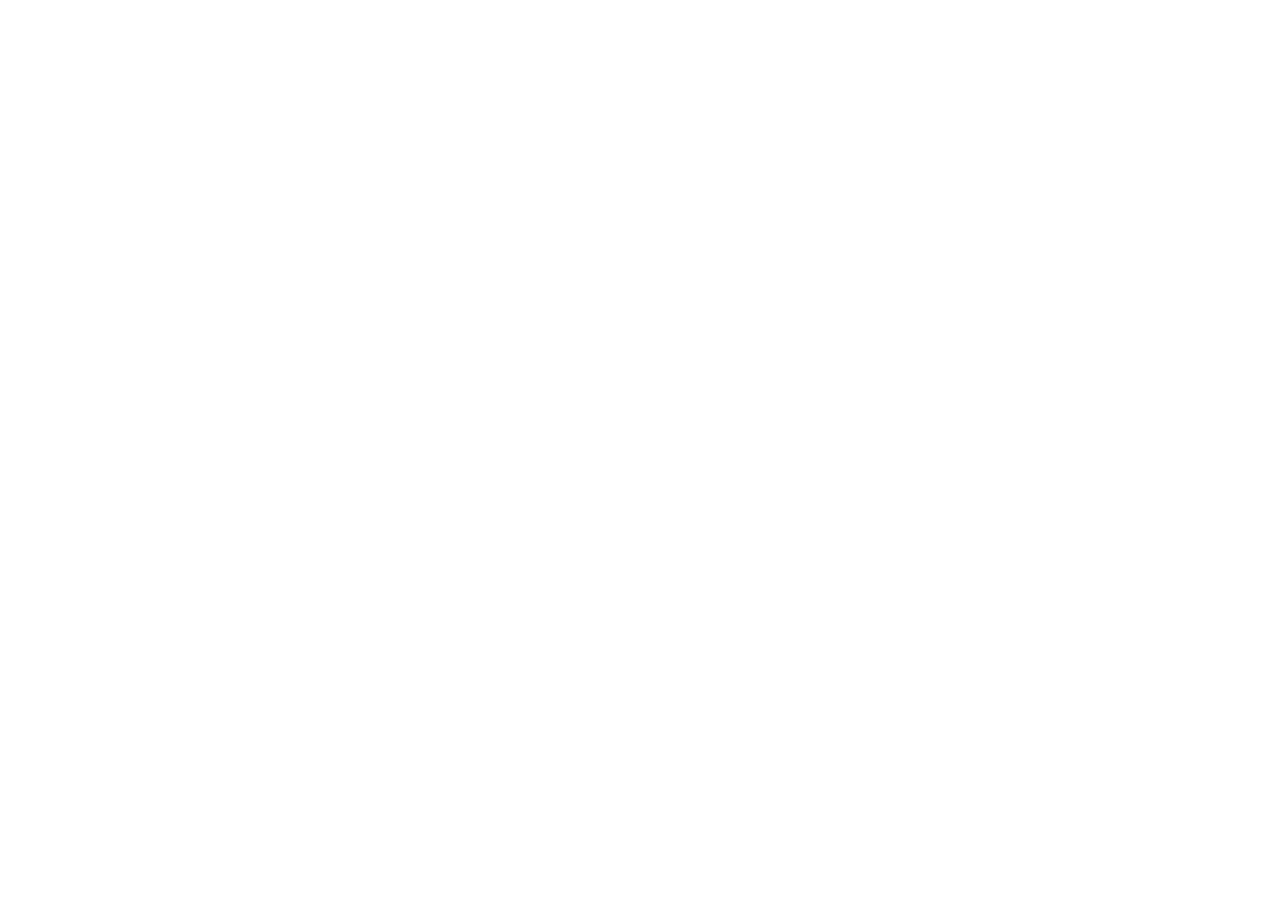
==== LAnding/index.html @ 09634856 "Se termina la creación del ejercicio flexbox y Se agrega ejercicio Landing" ====
<!DOCTYPE html>
<html lang="en">
<head>
  <meta charset="UTF-8">
  <meta name="viewport" content="width=device-width, initial-scale=1.0">
  <link rel="stylesheet" href="style.css">
  <title>Landing/title>
</head>
<body>
  <header>
    <nav>
      <div class="logo-container">
        <img src="logo.png" alt="aqui va el logo">
        <h3>Header Logo</h3>
      </div>
      <ul>
        <li>Header link 1</li>
        <li>Header link 2</li>
        <li>Header link 3</li>
      </ul>
    </nav>
    <div class="header-container">
      <div class="header-container--izq">
        <h2>This website is awesome</h2>
        <p>This website has some subtext that goes here under the
          main title, a Smaller font and the color is lower contrast</p>
      </div>
      <div class="header-container--der">
        <img src="placeholder" alt="placeholder">
      </div>
    </div>
    
  </header>
  <main>
    <h3>Some randon information</h3>
    <article>
        <div class="card">
          <img src="card-img" alt="imagen de la tarjeta">
          <p>Lorem ipsum dolor sit amet consectetur adipisicing elit. At quae enim totam sapiente debitis error quod dolor fuga perferendis nemo, nesciunt soluta aliquam atque, quas quisquam animi praesentium ratione culpa.   </p>
        </div>
        <div class="card">
          <img src="card-img" alt="imagen de la tarjeta">
          <p>Lorem ipsum dolor sit amet consectetur adipisicing elit. At quae enim totamrferendis nemo, nesciunt soluta aliquam atque, quas quisquam animi praesentium ratione culpa.   </p>
        </div>
        <div class="card">
          <img src="card-img" alt="imagen de la tarjeta">
          <p>Lorem ipsum dolor sit amet consectetur adipisicing elit. At quae enim totam sapiente debitis error quod oluta aliquam atque, quas quisquam animi praesentium ratione culpa.   </p>
        </div>

    </article>
    <article>
        <p>This is an inspiring quote, or a testimonial from a customer. Maybe it'sjust filling up space, or maybe people Will actually read it. Who knows? All I know is that it looks nice. <span>-Thor, God of Thunder</span></p>
    </article>
  </main>
  <footer>
    
  </footer>

</body>
</html><!--  -->
---- LAnding/style.css ----
*{
  box-sizing: border-box;
  padding: 0;
  margin: 0;
}

body{
  background-color: #FFF;
  color: black;
}
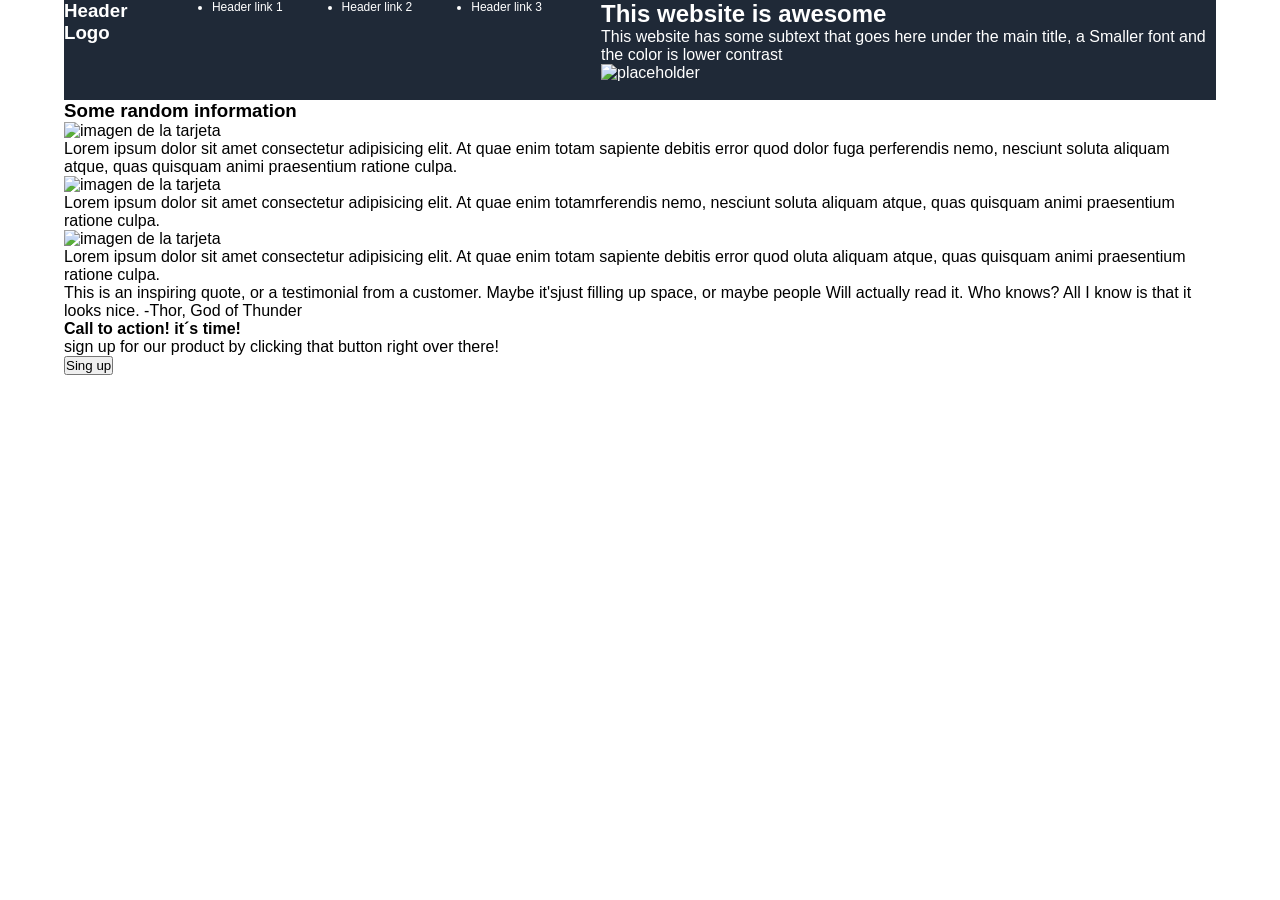
==== commit bb21d372: "Continua el desarrollo de la Landing, Index.html(estructura) y css(clases)" ====
--- a/LAnding/index.html
+++ b/LAnding/index.html
@@ -1,60 +1,73 @@
 <!DOCTYPE html>
 <html lang="en">
+
 <head>
   <meta charset="UTF-8">
   <meta name="viewport" content="width=device-width, initial-scale=1.0">
   <link rel="stylesheet" href="style.css">
-  <title>Landing/title>
+  <title>Landing</title>
 </head>
+
 <body>
-  <header>
-    <nav>
-      <div class="logo-container">
-        <img src="logo.png" alt="aqui va el logo">
+  <header 
+    <nav class="navegacion_header">
+      <div class="logo_header-container">
+        <!-- <img src="https://img.icons8.com/win10/1200/placeholder-thumbnail-json-1.jpg" alt="aqui va el logo"> -->
         <h3>Header Logo</h3>
       </div>
-      <ul>
+      <ul class="links_container">
         <li>Header link 1</li>
         <li>Header link 2</li>
         <li>Header link 3</li>
       </ul>
     </nav>
     <div class="header-container">
-      <div class="header-container--izq">
+      <div class="header_container-izq">
         <h2>This website is awesome</h2>
-        <p>This website has some subtext that goes here under the
-          main title, a Smaller font and the color is lower contrast</p>
+        <p>This website has some subtext that goes here under the main title, a Smaller font and the color is lower contrast</p>
       </div>
-      <div class="header-container--der">
+      <div class="header_container-der">
         <img src="placeholder" alt="placeholder">
       </div>
     </div>
-    
   </header>
-  <main>
-    <h3>Some randon information</h3>
-    <article>
+  <main class="ajuste">
+    <section>
+      <h3>Some random information</h3>
+      <article>
         <div class="card">
           <img src="card-img" alt="imagen de la tarjeta">
-          <p>Lorem ipsum dolor sit amet consectetur adipisicing elit. At quae enim totam sapiente debitis error quod dolor fuga perferendis nemo, nesciunt soluta aliquam atque, quas quisquam animi praesentium ratione culpa.   </p>
+          <p>Lorem ipsum dolor sit amet consectetur adipisicing elit. At quae enim totam sapiente debitis error quod dolor fuga perferendis nemo,
+            nesciunt soluta aliquam atque, quas quisquam animi praesentium ratione culpa. </p>
         </div>
         <div class="card">
           <img src="card-img" alt="imagen de la tarjeta">
-          <p>Lorem ipsum dolor sit amet consectetur adipisicing elit. At quae enim totamrferendis nemo, nesciunt soluta aliquam atque, quas quisquam animi praesentium ratione culpa.   </p>
+          <p>Lorem ipsum dolor sit amet consectetur adipisicing elit. At quae enim totamrferendis nemo, nesciunt soluta aliquam atque, quas quisquam
+            animi praesentium ratione culpa. </p>
         </div>
         <div class="card">
           <img src="card-img" alt="imagen de la tarjeta">
-          <p>Lorem ipsum dolor sit amet consectetur adipisicing elit. At quae enim totam sapiente debitis error quod oluta aliquam atque, quas quisquam animi praesentium ratione culpa.   </p>
+          <p>Lorem ipsum dolor sit amet consectetur adipisicing elit. At quae enim totam sapiente debitis error quod oluta aliquam atque, quas
+            quisquam animi praesentium ratione culpa. </p>
         </div>
-
-    </article>
-    <article>
-        <p>This is an inspiring quote, or a testimonial from a customer. Maybe it'sjust filling up space, or maybe people Will actually read it. Who knows? All I know is that it looks nice. <span>-Thor, God of Thunder</span></p>
-    </article>
+      </article>
+      <article>
+        <p>This is an inspiring quote, or a testimonial from a customer. Maybe it'sjust filling up space, or maybe people Will actually read it. Who
+          knows? All I know is that it looks nice. <span>-Thor, God of Thunder</span></p>
+      </article>
+    </section>
   </main>
   <footer>
-    
+    <div class="display-container">
+      <div class="display-izq">
+        <h4>Call to action! it´s time!</h4>
+        <p>sign up for our product by clicking that button right over there!</p>
+      </div>
+      <div class="display-der">
+        <button>Sing up</button>
+      </div>
+    </div>
   </footer>
+</body>
 
-</body>
 </html><!--  -->
--- a/LAnding/style.css
+++ b/LAnding/style.css
@@ -5,6 +5,60 @@
 }
 
 body{
+  font-family: "Roboto", sans-serif;
   background-color: #FFF;
+  width: 90vw;
   color: black;
-}+  margin: auto;
+}
+
+header{
+  color: #FFF;
+  width: 100%;
+  height : 500px;
+}
+
+.navegacion_header{
+  background-color: #1F2937;
+  height: 100px;
+  width: auto;
+  display: flex;
+  justify-content: space-between;
+}
+.logo_header-container{
+  display: flex;
+}
+
+.logo_header-container img{
+  width: 50px;
+  height: 50px;
+}
+
+
+.logo_container{
+  display: flex;
+  width: 50%;
+  justify-content: space-evenly;
+}
+
+
+.links_container {
+ display: flex;
+ width: 50%;
+ justify-content: space-evenly;
+
+}
+.links_container li{
+  font-size: 12px;
+  text-decoration: none;
+}
+
+.logo_container img{
+
+}
+
+.header_container{
+
+}
+
+
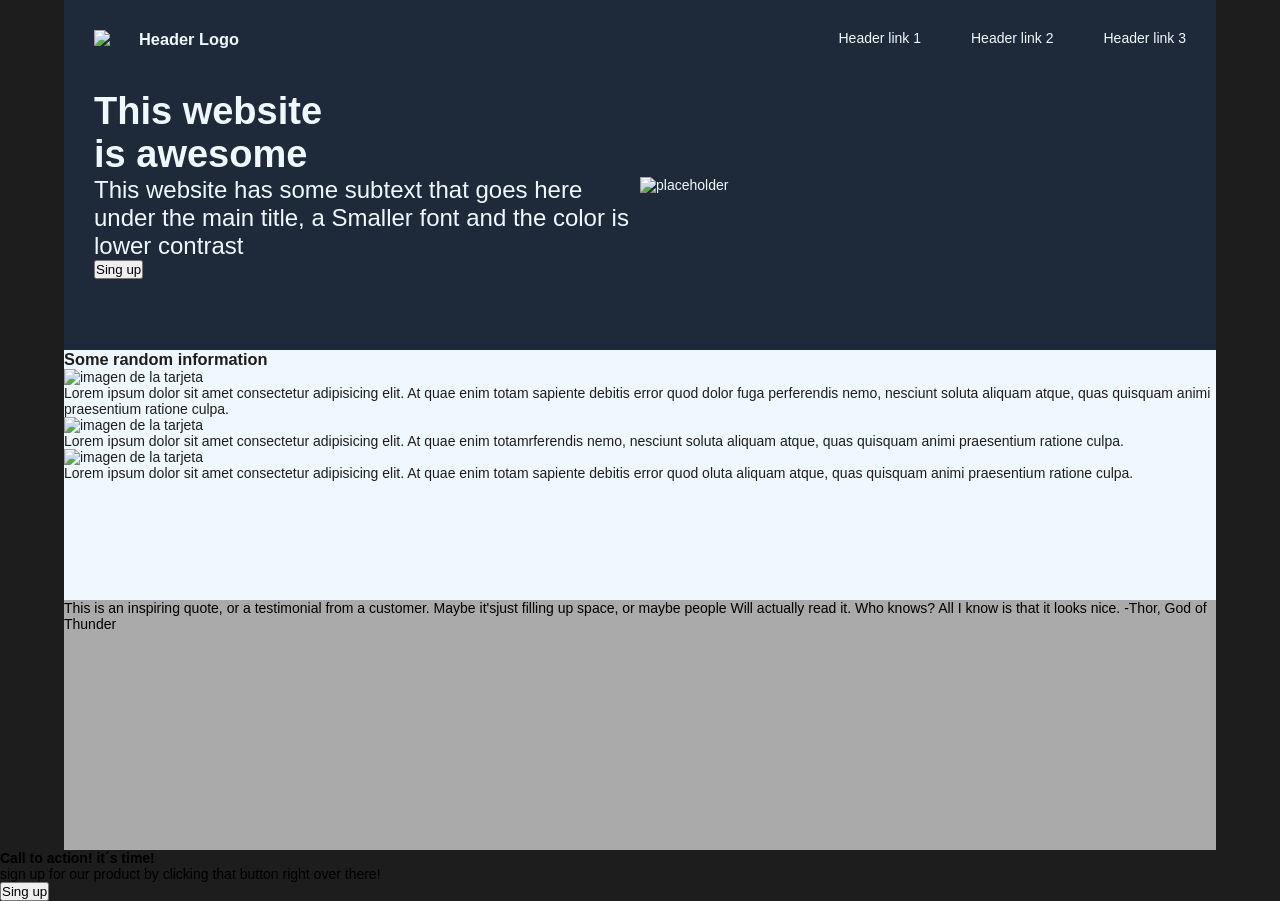
==== commit 94e2cf01: "Archivo de prueba para visualizar la ubicacion de un DIV" ====
--- a/LAnding/index.html
+++ b/LAnding/index.html
@@ -9,30 +9,33 @@
 </head>
 
 <body>
-  <header 
-    <nav class="navegacion_header">
-      <div class="logo_header-container">
-        <!-- <img src="https://img.icons8.com/win10/1200/placeholder-thumbnail-json-1.jpg" alt="aqui va el logo"> -->
-        <h3>Header Logo</h3>
-      </div>
-      <ul class="links_container">
-        <li>Header link 1</li>
-        <li>Header link 2</li>
-        <li>Header link 3</li>
-      </ul>
-    </nav>
-    <div class="header-container">
-      <div class="header_container-izq">
-        <h2>This website is awesome</h2>
-        <p>This website has some subtext that goes here under the main title, a Smaller font and the color is lower contrast</p>
-      </div>
-      <div class="header_container-der">
-        <img src="placeholder" alt="placeholder">
-      </div>
-    </div>
-  </header>
-  <main class="ajuste">
-    <section>
+  <main>
+    <section class="part1">
+      <header >
+        <nav class="navegacion_header">
+          <div class="logo_header-container">
+            <img src="https://img.icons8.com/win10/1200/placeholder-thumbnail-json-1.jpg" alt="aqui va el logo">
+            <h3>Header Logo</h3>
+          </div>
+          <ul class="links_container">
+            <li>Header link 1</li>
+            <li>Header link 2</li>
+            <li>Header link 3</li>
+          </ul>
+        </nav>
+        <div class="header_container">
+          <div class="header_container-izq">
+            <h2>This website <br> is awesome</h2>
+            <p>This website has some subtext that goes here under the main title, a Smaller font and the color is lower contrast</p>
+            <button>Sing up</button>
+          </div>
+          <div class="header_container-der">
+            <img src="https://placehold.co/400x200" alt="placeholder">
+          </div>
+        </div>
+      </header>
+    </section>
+    <section class="part2">
       <h3>Some random information</h3>
       <article>
         <div class="card">
@@ -51,23 +54,25 @@
             quisquam animi praesentium ratione culpa. </p>
         </div>
       </article>
-      <article>
+    </section>
+    <section>
+      <article class="part3">
         <p>This is an inspiring quote, or a testimonial from a customer. Maybe it'sjust filling up space, or maybe people Will actually read it. Who
           knows? All I know is that it looks nice. <span>-Thor, God of Thunder</span></p>
       </article>
     </section>
+    <footer>
+      <div class="display-container">
+        <div class="display-izq">
+          <h4>Call to action! it´s time!</h4>
+          <p>sign up for our product by clicking that button right over there!</p>
+        </div>
+        <div class="display-der">
+          <button>Sing up</button>
+        </div>
+      </div>
+    </footer>
   </main>
-  <footer>
-    <div class="display-container">
-      <div class="display-izq">
-        <h4>Call to action! it´s time!</h4>
-        <p>sign up for our product by clicking that button right over there!</p>
-      </div>
-      <div class="display-der">
-        <button>Sing up</button>
-      </div>
-    </div>
-  </footer>
 </body>
 
 </html><!--  -->
--- a/LAnding/style.css
+++ b/LAnding/style.css
@@ -6,59 +6,122 @@
 
 body{
   font-family: "Roboto", sans-serif;
-  background-color: #FFF;
+  background-color: #1d1d1d;
+  width: 100vw;
+  color: black;
+  margin: auto;
+  font-size: 14px;
+}
+
+
+.part1{
   width: 90vw;
-  color: black;
+  height: 350px;
+  background-color:#1E2939;
+  color: aliceblue;
+  margin: auto;
+  padding: 30px;
+}
+
+.part1 .navegacion_header{
+  
+  display: flex;
+  justify-content: space-between;
+}
+
+.logo_header-container{
+  width: 50%;
+  display: flex;
+  /* justify-content: flex-start;
+  align-items: center; */
+  
+}
+.logo_header-container img{
+  margin-right: 25px;
+   width: 20px;
+  height: 20px;
+ }
+
+.part1 .links_container {
+  display: flex;
+  justify-content: flex-end;
+}
+
+.part1 .links_container li{
+  padding-left: 50px;
+  list-style-type: none;
+}
+
+
+.part1 .header_container{
+  display: flex;
+  padding-top: 40px;
+}
+
+.header_container-izq{
+  flex-direction: column;
+  /* justify-content: center;
+  align-items: center; */
+  width: 50%;
+}
+
+.header_container-izq h2{
+  font-size: 38px;
+}
+
+
+.header_container-izq p{
+  font-size: 24px;
+}
+
+.header_container-der{
+   /* flex-direction: column; */
+   width: 50%;
+   display: flex;
+   margin: auto;
+    
+}
+.header_container-der img{
+   
+   width: 50%;
+   
+    
+}
+
+
+.part2{
+  margin: auto;
+  width: 90vw;
+  height: 250px;
+  color: #1d1d1d;
+  background-color: aliceblue;
+}
+
+
+.part3{
+  margin: auto;
+  width: 90vw;
+  height: 250px;
+  background-color: #aaa;
+}
+
+
+/* =============================================== */
+
+.padre{
+  margin: auto;
+  width: 1000px;
+  height: 100VH;
+  background: #aaa;
+  display: flex;
+}
+
+.hijo{
+  background-color: #1E2939;
+  width: 90%;
+  height: 90%;
+  margin-top: 10%;
+  
   margin: auto;
 }
 
-header{
-  color: #FFF;
-  width: 100%;
-  height : 500px;
-}
-
-.navegacion_header{
-  background-color: #1F2937;
-  height: 100px;
-  width: auto;
-  display: flex;
-  justify-content: space-between;
-}
-.logo_header-container{
-  display: flex;
-}
-
-.logo_header-container img{
-  width: 50px;
-  height: 50px;
-}
-
-
-.logo_container{
-  display: flex;
-  width: 50%;
-  justify-content: space-evenly;
-}
-
-
-.links_container {
- display: flex;
- width: 50%;
- justify-content: space-evenly;
-
-}
-.links_container li{
-  font-size: 12px;
-  text-decoration: none;
-}
-
-.logo_container img{
-
-}
-
-.header_container{
-
-}
-
-
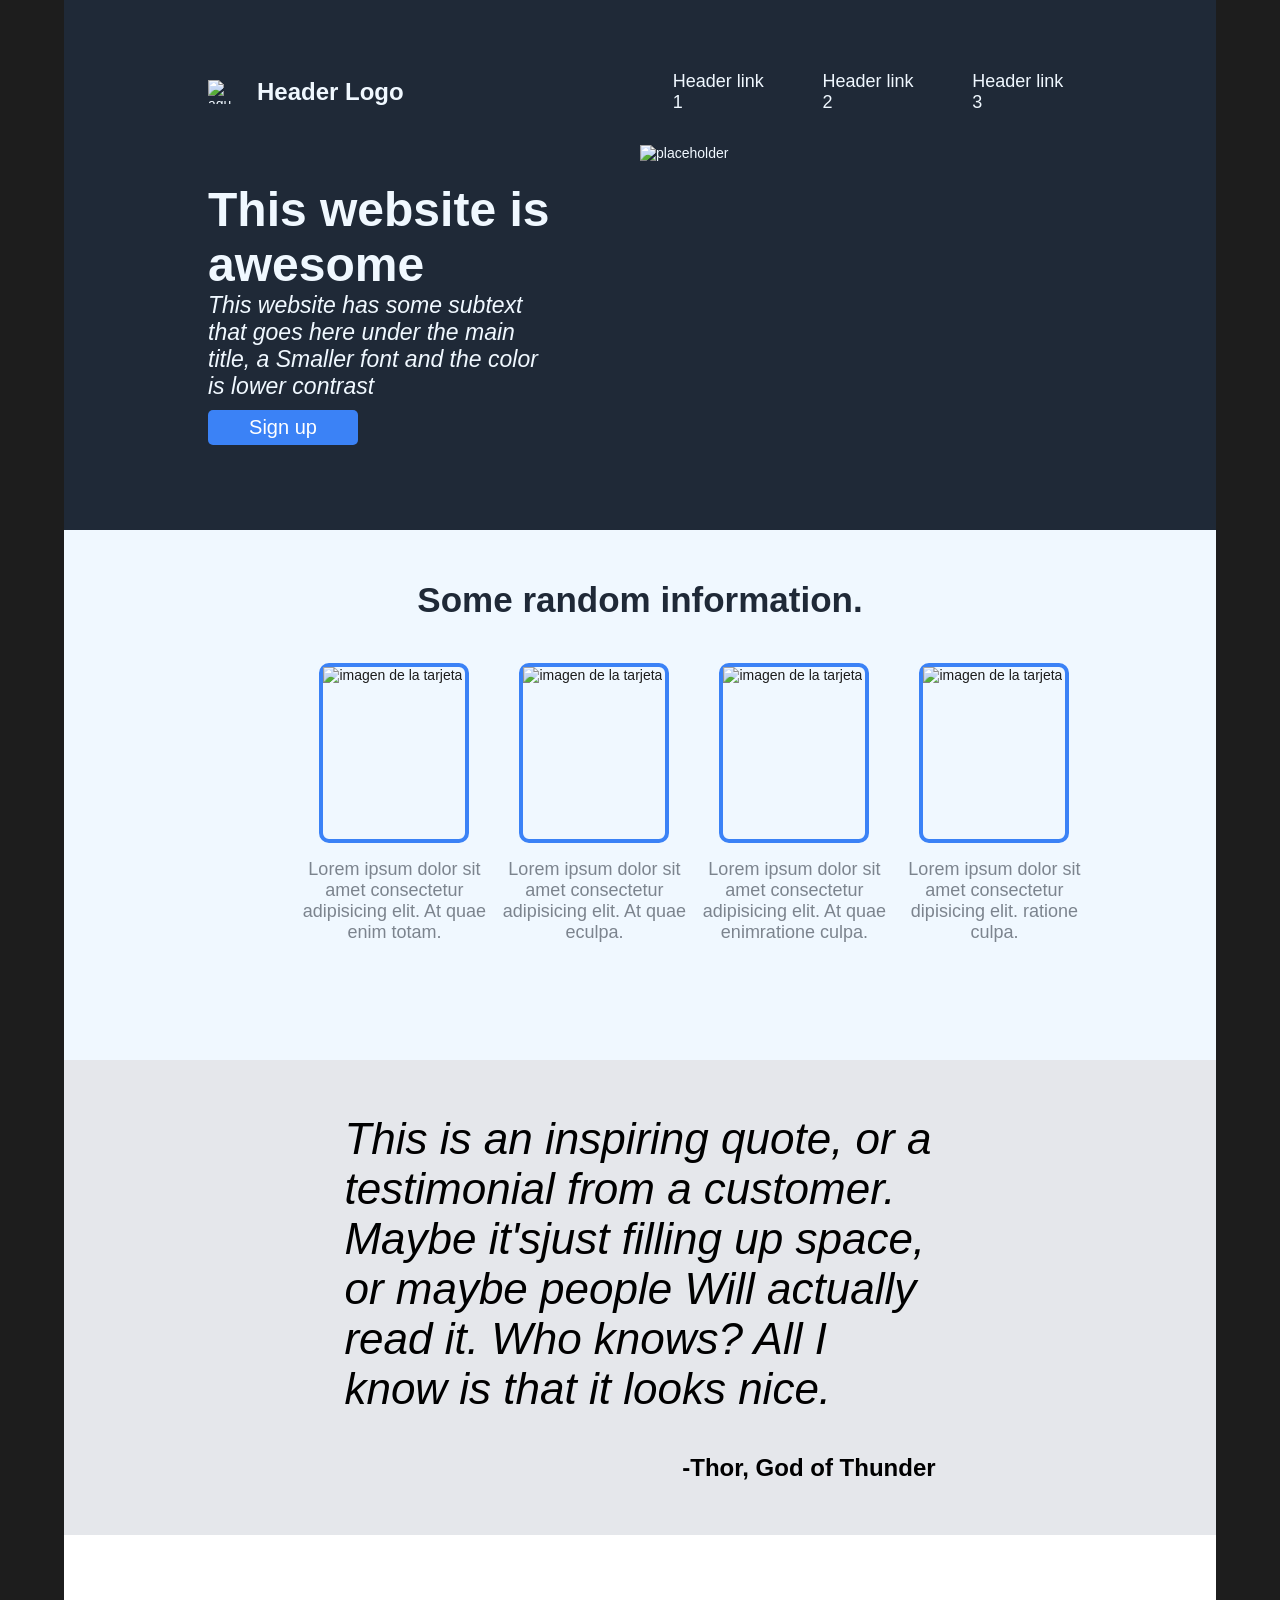
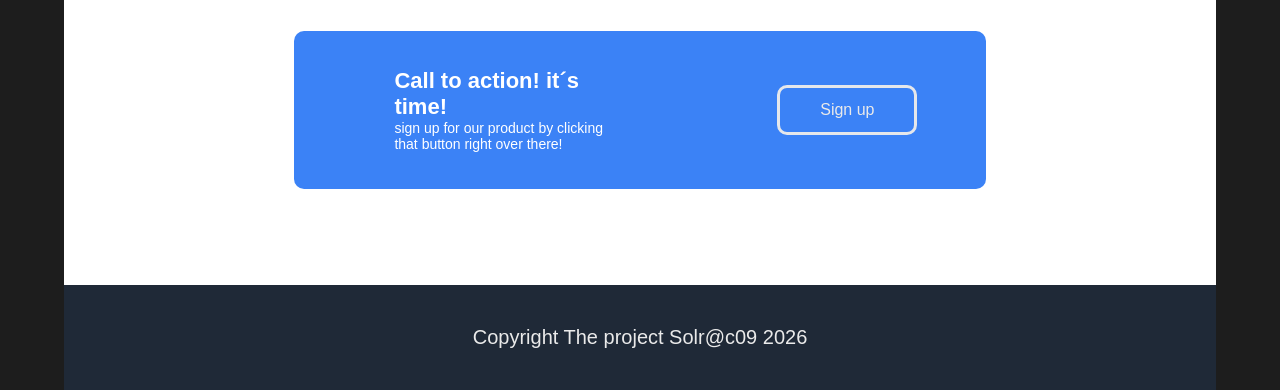
==== commit 9cc1ef0e: "Presentación final de la Landing Page" ====
--- a/LAnding/index.html
+++ b/LAnding/index.html
@@ -11,7 +11,7 @@
 <body>
   <main>
     <section class="part1">
-      <header >
+      <header>
         <nav class="navegacion_header">
           <div class="logo_header-container">
             <img src="https://img.icons8.com/win10/1200/placeholder-thumbnail-json-1.jpg" alt="aqui va el logo">
@@ -25,9 +25,9 @@
         </nav>
         <div class="header_container">
           <div class="header_container-izq">
-            <h2>This website <br> is awesome</h2>
+            <h2>This website is<br> awesome</h2>
             <p>This website has some subtext that goes here under the main title, a Smaller font and the color is lower contrast</p>
-            <button>Sing up</button>
+            <button>Sign up</button>
           </div>
           <div class="header_container-der">
             <img src="https://placehold.co/400x200" alt="placeholder">
@@ -36,40 +36,69 @@
       </header>
     </section>
     <section class="part2">
-      <h3>Some random information</h3>
-      <article>
-        <div class="card">
-          <img src="card-img" alt="imagen de la tarjeta">
-          <p>Lorem ipsum dolor sit amet consectetur adipisicing elit. At quae enim totam sapiente debitis error quod dolor fuga perferendis nemo,
-            nesciunt soluta aliquam atque, quas quisquam animi praesentium ratione culpa. </p>
-        </div>
-        <div class="card">
-          <img src="card-img" alt="imagen de la tarjeta">
-          <p>Lorem ipsum dolor sit amet consectetur adipisicing elit. At quae enim totamrferendis nemo, nesciunt soluta aliquam atque, quas quisquam
-            animi praesentium ratione culpa. </p>
-        </div>
-        <div class="card">
-          <img src="card-img" alt="imagen de la tarjeta">
-          <p>Lorem ipsum dolor sit amet consectetur adipisicing elit. At quae enim totam sapiente debitis error quod oluta aliquam atque, quas
-            quisquam animi praesentium ratione culpa. </p>
+      <article class="card_container">
+        <h3>Some random information.</h3>
+        <div class="card_group">
+          <div class="card">
+            <div class="card_container-img">
+              <img class="card-img" src="card-img" alt="imagen de la tarjeta">
+            </div>
+            <div class="card_container-text">
+              <p class="card_text">Lorem ipsum dolor sit amet consectetur adipisicing elit. At quae enim totam. </p>
+            </div>
+          </div>
+          <div class="card">
+            <div class="card_container-img">
+              <img class="card-img" src="card-img" alt="imagen de la tarjeta">
+            </div>
+            <div class="card_container-text">
+              <p class="card_text">Lorem ipsum dolor sit amet consectetur adipisicing elit. At quae eculpa. </p>
+            </div>
+          </div>
+          <div class="card">
+            <div class="card_container-img">
+              <img class="card-img" src="card-img" alt="imagen de la tarjeta">
+            </div>
+            <div class="card_container-text">
+              <p class="card_text">Lorem ipsum dolor sit amet consectetur adipisicing elit. At quae enimratione culpa. </p>
+            </div>
+          </div>
+          <div class="card">
+            <div class="card_container-img">
+              <img class="card-img" src="card-img" alt="imagen de la tarjeta">
+            </div>
+            <div class="card_container-text">
+              <p class="card_text">Lorem ipsum dolor sit amet consectetur dipisicing elit. ratione culpa. </p>
+            </div>
+          </div>
         </div>
       </article>
     </section>
-    <section>
-      <article class="part3">
-        <p>This is an inspiring quote, or a testimonial from a customer. Maybe it'sjust filling up space, or maybe people Will actually read it. Who
-          knows? All I know is that it looks nice. <span>-Thor, God of Thunder</span></p>
+    <section class="part3">
+      <article class="container_frase">
+        <div>
+          <p>This is an inspiring quote, or a testimonial from a customer. Maybe it'sjust filling up space, or maybe people Will actually read it. Who
+            knows? All I know is that it looks nice.</p>
+          <p><span>-Thor, God of Thunder</span></p>
+        </div>
       </article>
     </section>
+    <section class="part4">
+      <div class="display_container">
+        <div class="display">
+          <div class="display-izq">
+            <h4>Call to action! it´s time!</h4>
+            <p>sign up for our product by clicking that button right over there!</p>
+          </div>
+          <div class="display-der">
+            <button class="display_button">Sign up</button>
+          </div>
+        </div>
+      </div>
+    </section>
     <footer>
-      <div class="display-container">
-        <div class="display-izq">
-          <h4>Call to action! it´s time!</h4>
-          <p>sign up for our product by clicking that button right over there!</p>
-        </div>
-        <div class="display-der">
-          <button>Sing up</button>
-        </div>
+      <div class="pie">
+        <p>Copyright The project Solr@c09 2026</p>
       </div>
     </footer>
   </main>
--- a/LAnding/style.css
+++ b/LAnding/style.css
@@ -1,10 +1,15 @@
-*{
+:root {
+  --ancho: 75%;
+}
+
+* {
   box-sizing: border-box;
   padding: 0;
   margin: 0;
-}
-
-body{
+  /* border:  1px solid red; */
+}
+
+body {
   font-family: "Roboto", sans-serif;
   background-color: #1d1d1d;
   width: 100vw;
@@ -13,115 +18,322 @@
   font-size: 14px;
 }
 
-
-.part1{
+main {
+  margin: auto;
   width: 90vw;
-  height: 350px;
-  background-color:#1E2939;
+  background-color: #1F2937;
+  /* border: 2px solid red; */
+}
+
+
+
+.part1 {
+  width: var(--ancho);
+  height: 530px;
+  background-color: #1F2937;
   color: aliceblue;
   margin: auto;
-  padding: 30px;
-}
-
-.part1 .navegacion_header{
-  
+  /* padding: 30px; */
+  /* border: 3px solid orangered; */
+  display: flex;
+  align-items: center;
+}
+
+header {
+  height: 85%;
+  display: flex;
+  flex-direction: column;
+  justify-content: space-evenly;
+  /* border: 3px solid orangered; */
+  
+  /* border: 3px solid #FFF; */
+}
+
+
+.part1 .navegacion_header {
+  /* border: 2px solid #cfe10e; */
   display: flex;
   justify-content: space-between;
-}
-
-.logo_header-container{
+  height: 20%;
+  
+}
+
+
+
+.logo_header-container {
   width: 50%;
   display: flex;
-  /* justify-content: flex-start;
-  align-items: center; */
-  
-}
-.logo_header-container img{
-  margin-right: 25px;
-   width: 20px;
-  height: 20px;
- }
+  /* /* justify-content: flex-start; */
+  align-items: center; 
+  gap: 25px;
+}
+.logo_header-container h3 {
+  font-size: 24px;
+}
+
+.logo_header-container img {
+  
+  width: 24px;
+  height: 24px;
+}
 
 .part1 .links_container {
   display: flex;
   justify-content: flex-end;
-}
-
-.part1 .links_container li{
+  align-items: center;
+}
+
+.part1 .links_container li {
+  font-size: 18px;
   padding-left: 50px;
   list-style-type: none;
 }
 
 
-.part1 .header_container{
-  display: flex;
-  padding-top: 40px;
-}
-
-.header_container-izq{
-  flex-direction: column;
-  /* justify-content: center;
-  align-items: center; */
+.part1 .header_container {
+  display: flex;
+  height: 75%;
+  /* border: 3px solid orangered; */
+  /* padding-top: 40px; */
+  /* gap: 20px; */
+}
+
+.header_container-izq {
+  display: flex;
+  flex-direction: column;
+  /* align-items: }center; */
+  justify-content: center;
+  height: 100%;
   width: 50%;
-}
-
-.header_container-izq h2{
-  font-size: 38px;
-}
-
-
-.header_container-izq p{
-  font-size: 24px;
-}
-
-.header_container-der{
-   /* flex-direction: column; */
-   width: 50%;
-   display: flex;
-   margin: auto;
-    
-}
-.header_container-der img{
-   
-   width: 50%;
-   
-    
-}
-
-
-.part2{
-  margin: auto;
-  width: 90vw;
-  height: 250px;
+  padding-right: 80px;
+  /* background-color: #7C848E; */
+}
+
+.header_container-izq h2 {
+  font-size: 48px;
+}
+
+
+.header_container-izq p {
+  font-size: 23px;
+  font-weight: 300;
+  font-style: italic;
+}
+
+.header_container-izq button {
+  font-size: 20px;
+  color: white;
+  background-color: #3B82F6;
+  width: 150px;
+  height: 35px;
+  border: none;
+  border-radius: 5px;
+  margin-top: 10px;
+}
+
+.header_container-der {
+  width: 50%;
+  display: flex;
+  
+  /* margin: auto; */
+  justify-content: flex-end;
+  align-items: center;
+}
+
+.header_container-der img {
+  
+  width: 100%;
+  height: 100%;
+  justify-content: flex-end;
+}
+
+/* ============= SEGUNDA SECCION =========================== */
+
+.part2 {
+  /* width: var(--ancho); */
+  height: 530px;
   color: #1d1d1d;
   background-color: aliceblue;
-}
-
-
-.part3{
-  margin: auto;
-  width: 90vw;
-  height: 250px;
-  background-color: #aaa;
-}
-
-
-/* =============================================== */
-
-.padre{
-  margin: auto;
-  width: 1000px;
-  height: 100VH;
-  background: #aaa;
-  display: flex;
-}
-
-.hijo{
-  background-color: #1E2939;
-  width: 90%;
-  height: 90%;
-  margin-top: 10%;
-  
-  margin: auto;
-}
-
+
+}
+
+.card_container {
+  margin: auto;
+  width: 75%;
+  height: 100%;
+  display: flex;
+  flex-direction: column;
+  /* border: 4px dashed red; */
+  align-items: center;
+  justify-content: space-around;
+}
+
+
+.card_container h3 {
+  font-size: 35px;
+  height: 25%;
+  padding-top: 50px;
+  text-align: center;
+  color: #1F2937;
+}
+
+.card_group {
+  display: flex;
+  width: 80%;
+
+  justify-content: space-between;
+  height: 75%;
+}
+
+.card {
+  display: flex;
+  flex-direction: column;
+  justify-content: space-around;
+  align-items: center;
+  /* border: 4px solid #e10e89; */
+  gap: 15px;
+}
+
+.card_container-img {
+  width: 150px;
+  height: 180px;
+  border: 4px solid #3B82F6;
+  border-radius: 10px;
+}
+
+.card_container-text {
+  width: 200px;
+  height: 200px;
+  /* border: 4px solid #3B34F6; */
+  border-radius: 10px;
+}
+
+.card_text {
+  text-align: center;
+  font-size: 18px;
+  color: #7C848E;
+  /* text-align: center; */
+}
+
+
+/* ============= TERCERA SECCION =========================== */
+
+.part3 {
+  margin: auto;
+  height: 475px;
+  background-color: #E5E7EB;
+  display: flex;
+}
+
+.container_frase {
+  width: 75%;
+  margin: auto;
+  /* border: 2px solid green; */
+}
+
+.container_frase div {
+  width: 80%;
+  margin: auto;
+
+}
+
+.container_frase div p {
+  padding: 20px 50px;
+  font-weight: 300;
+  font-size: 44px;
+  font-style: oblique;
+
+}
+
+.container_frase div :nth-child(2) {
+  text-align: right;
+  font-weight: 600;
+  font-size: 24px;
+
+  font-style: normal;
+}
+
+/* ============= CUARTA SECCION =========================== */
+
+
+.part4{
+  height: 350px;
+  background-color: #FFF;
+}
+
+.display_container{
+  margin: auto;
+  width: 75%;
+  height: 100%;
+  /* border: 3px solid orangered; */
+  display: flex;
+  align-items: center;
+  justify-content: center;
+}
+
+.display{
+  width: 80%;
+  height: 45%;
+  background-color: #3B82F6;
+  border-radius: 10px;
+  display: flex;
+  justify-content: space-around;
+}
+
+.display-izq{
+  width: 60%;
+  /* border: 3px solid orangered; */
+  display: flex;
+  flex-direction: column;
+  padding: 0px 100px;
+  justify-content: center;
+}
+
+.display-izq h4{
+  font-size: 22px;
+  color:#fff
+}
+.display-izq p{
+  font-size: 14px;
+  color:#fff
+}
+
+.display-der{
+  width: 40%;
+  /* border: 3px solid orangered; */
+  display: flex;
+  justify-content: center;
+  align-items: center;
+}
+
+.display_button{
+  width: 140px;
+  height: 50px;
+  font-size: 16px;
+  background-color: #3B82F6;
+  border:none;
+  border: 3px solid #E5E7EB;
+  border-radius: 10px;
+  color: #eaeaea;
+}
+
+footer{
+  width: 100%;
+  height: 105px;
+  background: #1F2937;
+  display: flex;
+}
+
+footer .pie{
+  margin: auto;
+  width: 75%;
+}
+
+footer .pie > p{
+  font-size: 20px;
+  color: #eaeaea;
+  text-align: center;
+}
+
+
+/* width: var(--ancho); */
